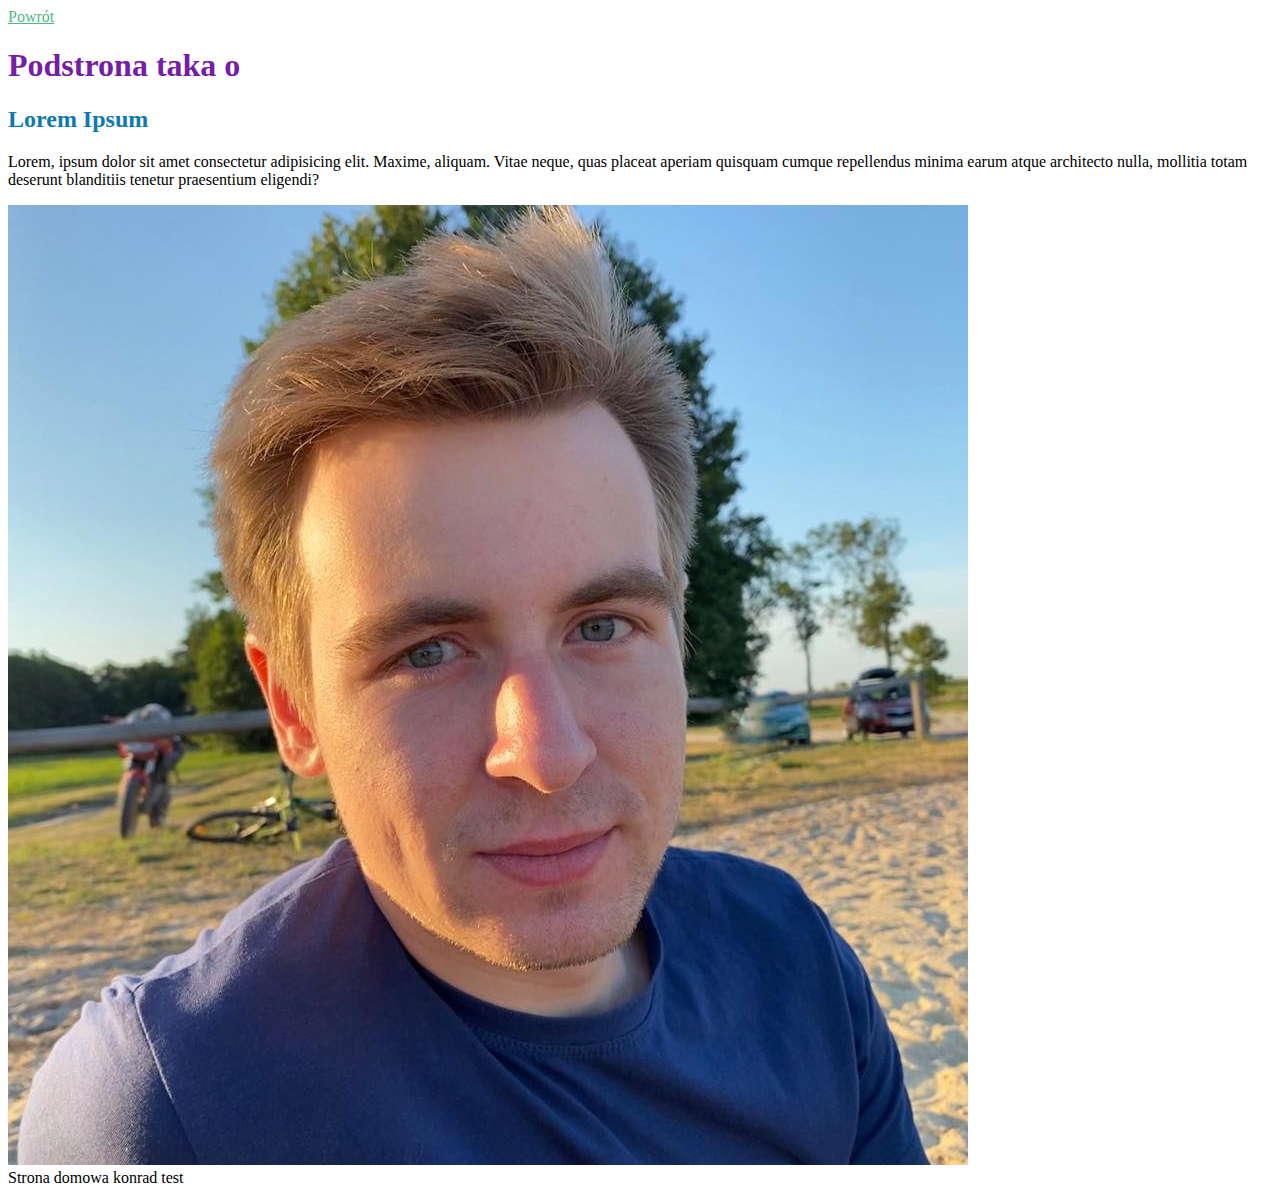
==== podstrona.html @ e75c4d99 "fromlaptop" ====
<!DOCTYPE html>
<html lang="pl">

<head>
    <meta charset="UTF-8">
    <meta name="viewport" content="width=device-width, initial-scale=1.0">
    <title>Document</title>
    <link href="style.css" rel="stylesheet" type="text/css">

</head>

<body>
    <main>
        <a class="links" href="index.html">Powrót</a>

        <header >
            <h1 class="mainHeader">
                Podstrona taka o

            </h1>
        </header>
        <section>
            <h2 class="sectionHeader">
                Lorem Ipsum
            </h2>
            <p class="article">
                Lorem, ipsum dolor sit amet consectetur adipisicing elit. Maxime, aliquam. Vitae neque, quas placeat
                aperiam
                quisquam cumque repellendus minima earum atque architecto nulla, mollitia totam deserunt blanditiis
                tenetur
                praesentium eligendi?
            </p>
        </section>

    </main>
    <footer>
        <img src="mojezdj.jpg" alt="zdj autora strony"><br>
        Strona domowa konrad test
    </footer>






</body>

</html>
---- style.css ----
body {
    background: #fefefe;
}

.mainHeader {
    color: #751da8
    
}

.sectionHeader, .diaryHeader{
    color: #0e7ab1;
 
}

.paragraph {
    color: #224b12;
    
}

h3 {
    color: #0e0ba8;
}

.links {color: #52b788}
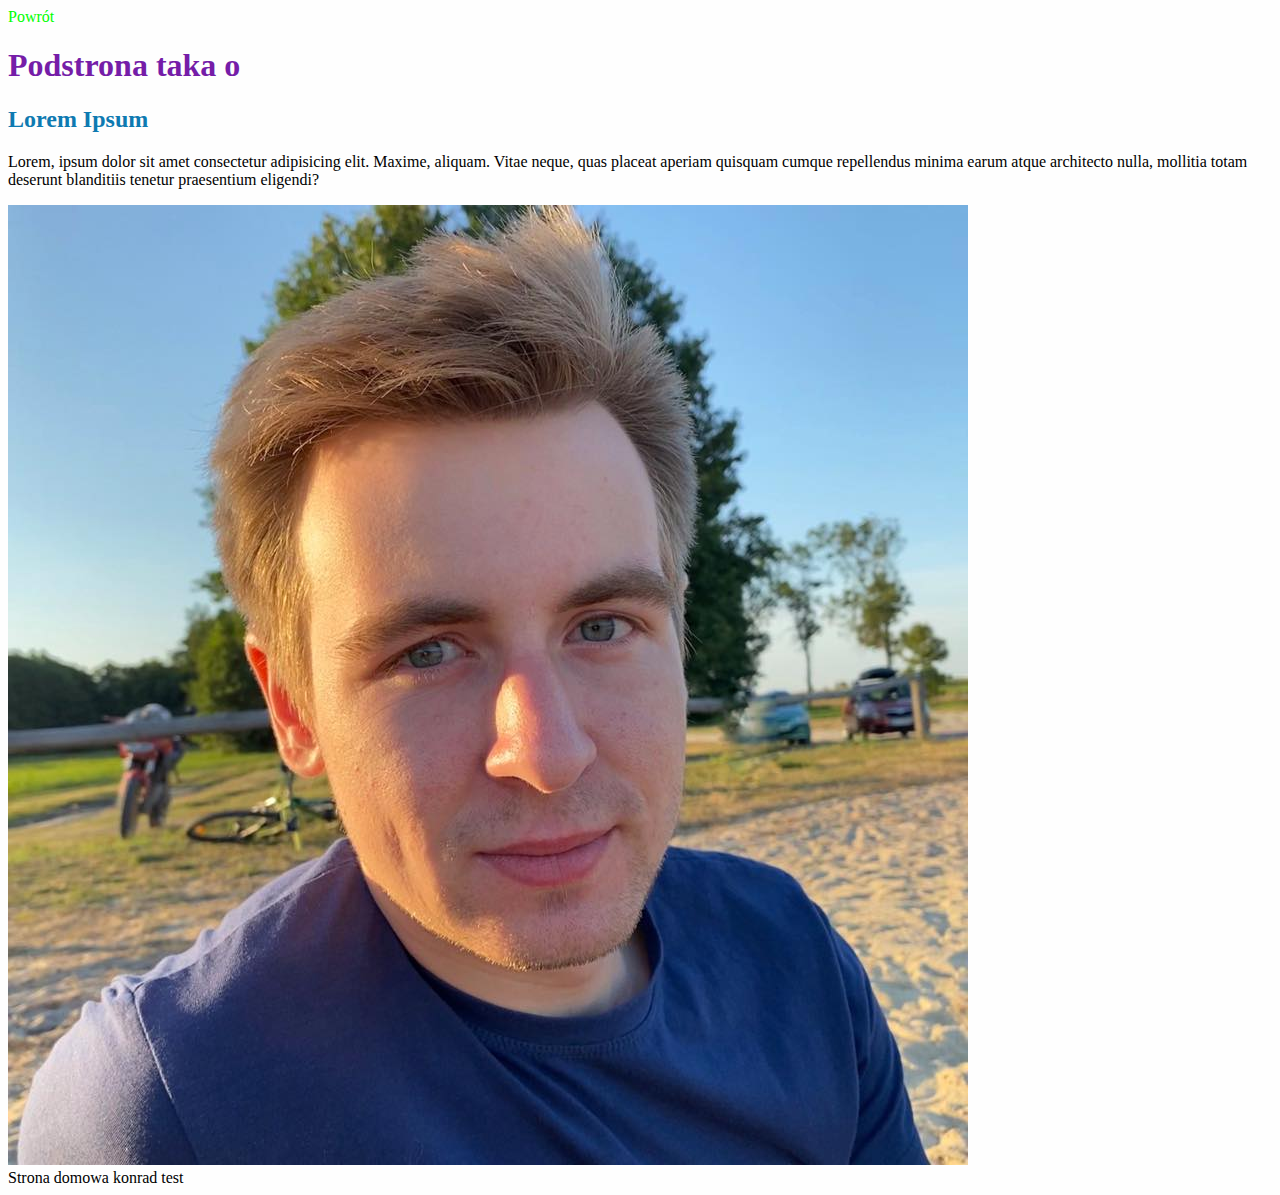
==== commit 72cab428: "changes to lesson 4.05" ====
--- a/podstrona.html
+++ b/podstrona.html
@@ -13,7 +13,7 @@
     <main>
         <a class="links" href="index.html">Powrót</a>
 
-        <header >
+        <header>
             <h1 class="mainHeader">
                 Podstrona taka o
 
--- a/style.css
+++ b/style.css
@@ -4,21 +4,51 @@
 
 .mainHeader {
     color: #751da8
-    
 }
 
-.sectionHeader, .diaryHeader{
+.sectionHeader, .diaryHeader {
     color: #0e7ab1;
- 
 }
 
 .paragraph {
     color: #224b12;
-    
+    padding: 10px;
 }
 
 h3 {
     color: #0e0ba8;
 }
 
-.links {color: #52b788}+.links {
+    color: lime;
+    text-decoration: none;
+}
+
+.top {
+    position: fixed;
+    bottom: 10px;
+    right: 10px;
+    color: lime;
+    background: grey;
+    text-decoration: none;
+}
+
+.menu {
+    position: fixed;
+    width: 100%;
+    max-width: 700px;
+    height: 100%;
+    max-height: 30px;
+    margin: 10px;
+    padding: 5px;
+    box-sizing: border-box;
+    top: 10px;
+    left: 10px;
+    background: grey;
+}
+
+.main {
+    width: 100%;
+    max-width: 700px;
+    margin: 60px auto;
+}